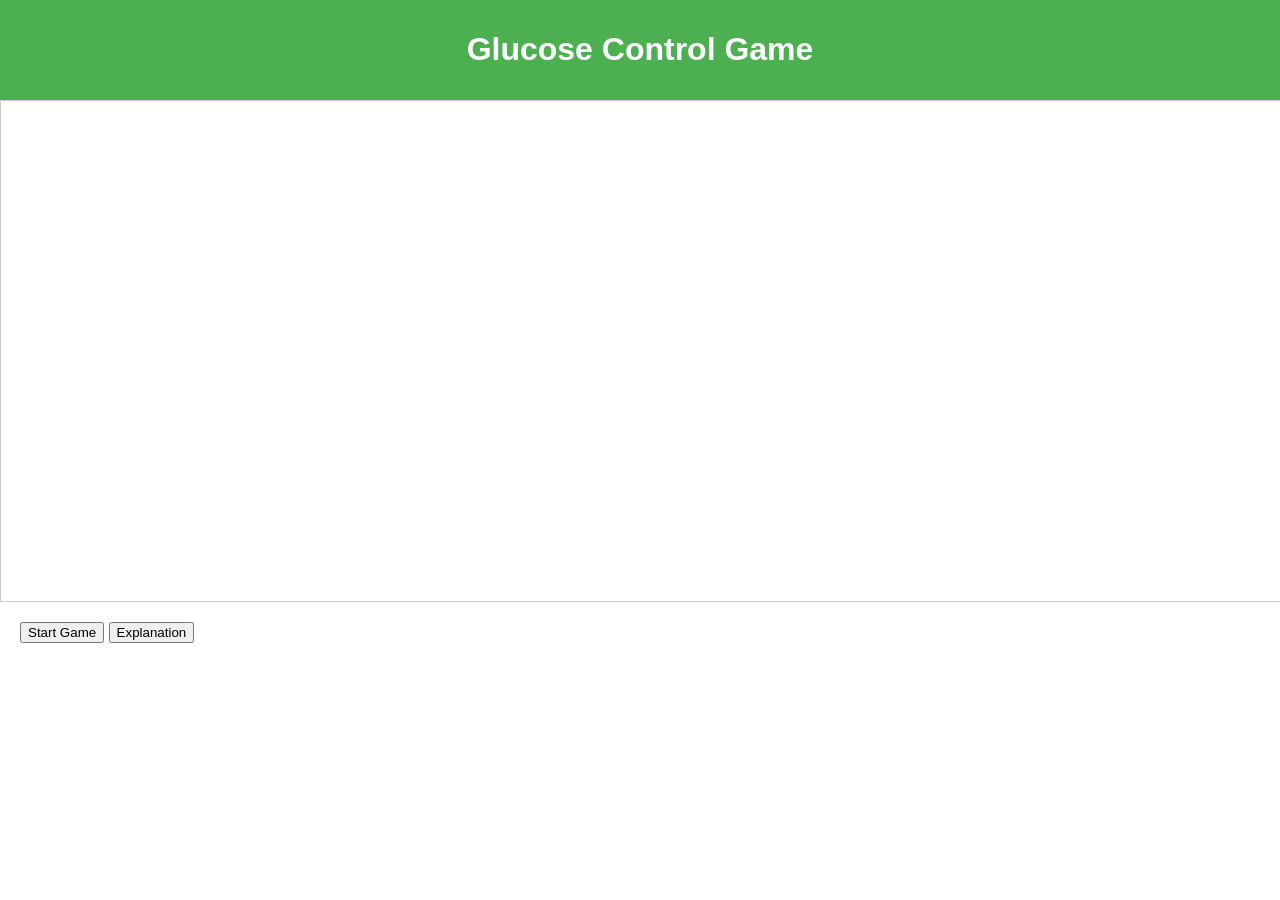
==== index.html @ ec22a51a "Create index.html for glucose control game" ====
<!DOCTYPE html>
<html lang="en">
<head>
    <meta charset="UTF-8">
    <meta name="viewport" content="width=device-width, initial-scale=1.0">
    <title>Glucose Control Game</title>
    <style>
        body { font-family: Arial, sans-serif; margin: 0; }
        #top-bar { background-color: #4CAF50; color: white; padding: 10px; text-align: center; }
        #game-area { width: 100%; height: 500px; border: 1px solid #ccc; position: relative; }
        #controls { margin: 20px; }
        #glucose-meter, #warning-box, #explanation-popup, #game-over { display: none; }
    </style>
</head>
<body>
    <div id="top-bar">
        <h1>Glucose Control Game</h1>
    </div>
    
    <div id="game-area">
        <!-- Game elements will be dynamically added here -->
    </div>

    <div id="controls">
        <button onclick="startGame()">Start Game</button>
        <button onclick="showExplanation()">Explanation</button>
    </div>

    <div id="glucose-meter">
        <h2>Glucose Level:</h2>
        <p id="glucose-value">120 mg/dL</p>
    </div>

    <div id="warning-box">
        <p id="warning-message">Warning: Glucose Level Too High!</p>
    </div>

    <div id="explanation-popup">
        <p>This game simulates glucose control management. Manage your glucose levels wisely!</p>
        <button onclick="closeExplanation()">Close</button>
    </div>

    <div id="game-over">
        <h2>Game Over</h2>
        <p>Your final score is: <span id="final-score">0</span></p>
        <button onclick="restartGame()">Restart</button>
    </div>

    <script>
        function startGame() {
            // Logic to start the game
            document.getElementById('game-area').innerHTML = '<p>Game is running...</p>';
            document.getElementById('glucose-meter').style.display = 'block';
        }

        function showExplanation() {
            document.getElementById('explanation-popup').style.display = 'block';
        }

        function closeExplanation() {
            document.getElementById('explanation-popup').style.display = 'none';
        }

        function restartGame() {
            // Logic to restart the game
            document.getElementById('game-over').style.display = 'none';
            startGame();
        }

        // Additional game logic for updating glucose levels, warning displays, etc. would go here
    </script>
</body>
</html>
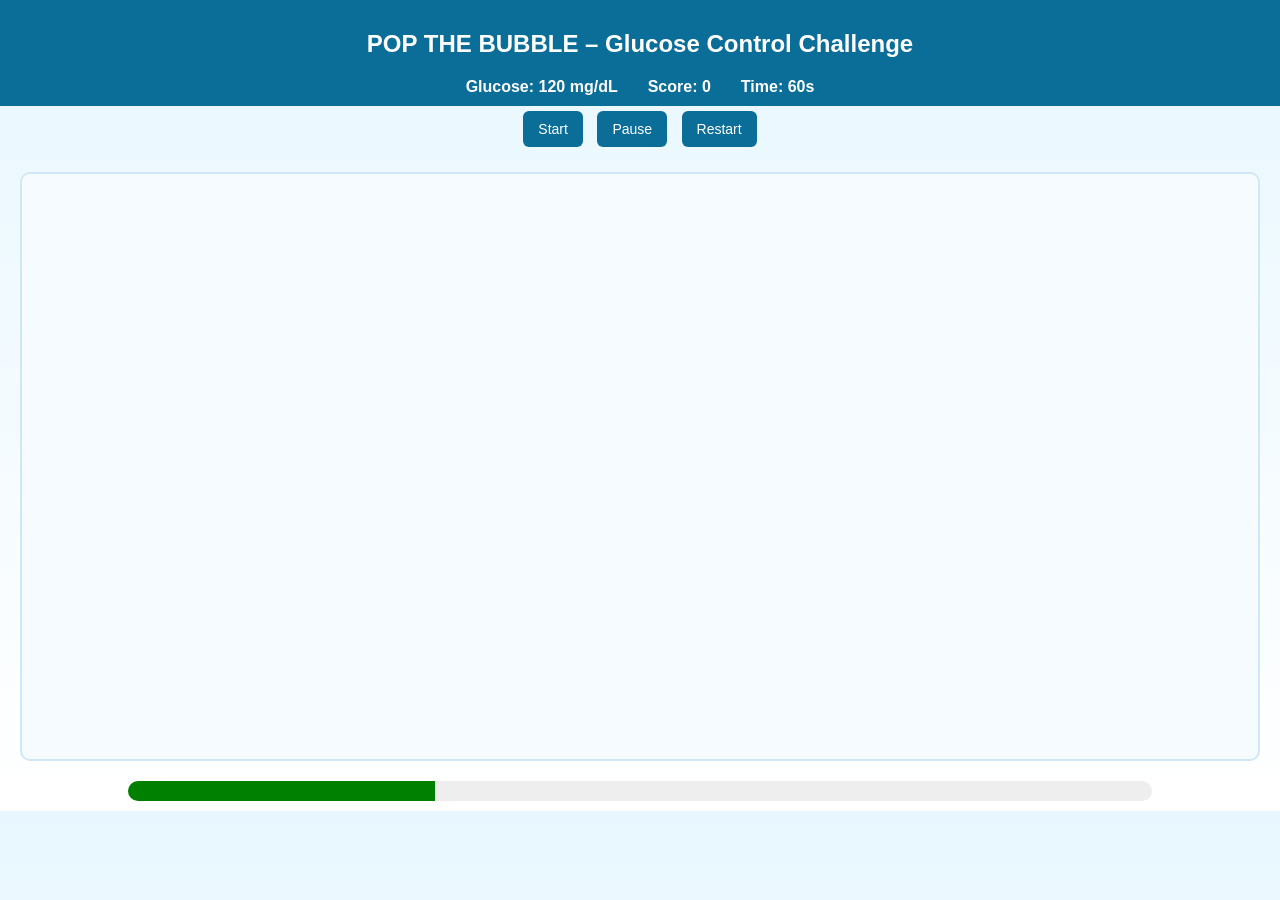
==== commit cfe6e18c: "Add files via upload" ====
--- a/index.html
+++ b/index.html
@@ -1,73 +1,333 @@
-<!DOCTYPE html>
-<html lang="en">
-<head>
-    <meta charset="UTF-8">
-    <meta name="viewport" content="width=device-width, initial-scale=1.0">
-    <title>Glucose Control Game</title>
-    <style>
-        body { font-family: Arial, sans-serif; margin: 0; }
-        #top-bar { background-color: #4CAF50; color: white; padding: 10px; text-align: center; }
-        #game-area { width: 100%; height: 500px; border: 1px solid #ccc; position: relative; }
-        #controls { margin: 20px; }
-        #glucose-meter, #warning-box, #explanation-popup, #game-over { display: none; }
-    </style>
-</head>
-<body>
-    <div id="top-bar">
-        <h1>Glucose Control Game</h1>
-    </div>
-    
-    <div id="game-area">
-        <!-- Game elements will be dynamically added here -->
-    </div>
-
-    <div id="controls">
-        <button onclick="startGame()">Start Game</button>
-        <button onclick="showExplanation()">Explanation</button>
-    </div>
-
-    <div id="glucose-meter">
-        <h2>Glucose Level:</h2>
-        <p id="glucose-value">120 mg/dL</p>
-    </div>
-
-    <div id="warning-box">
-        <p id="warning-message">Warning: Glucose Level Too High!</p>
-    </div>
-
-    <div id="explanation-popup">
-        <p>This game simulates glucose control management. Manage your glucose levels wisely!</p>
-        <button onclick="closeExplanation()">Close</button>
-    </div>
-
-    <div id="game-over">
-        <h2>Game Over</h2>
-        <p>Your final score is: <span id="final-score">0</span></p>
-        <button onclick="restartGame()">Restart</button>
-    </div>
-
-    <script>
-        function startGame() {
-            // Logic to start the game
-            document.getElementById('game-area').innerHTML = '<p>Game is running...</p>';
-            document.getElementById('glucose-meter').style.display = 'block';
-        }
-
-        function showExplanation() {
-            document.getElementById('explanation-popup').style.display = 'block';
-        }
-
-        function closeExplanation() {
-            document.getElementById('explanation-popup').style.display = 'none';
-        }
-
-        function restartGame() {
-            // Logic to restart the game
-            document.getElementById('game-over').style.display = 'none';
-            startGame();
-        }
-
-        // Additional game logic for updating glucose levels, warning displays, etc. would go here
-    </script>
-</body>
-</html>+
+<!DOCTYPE html>
+<html lang="en">
+<head>
+<meta charset="UTF-8">
+<meta name="viewport" content="width=device-width, initial-scale=1.0">
+<title>Pop The Bubble – Glucose Control Challenge</title>
+
+<style>
+body{
+font-family:Arial, Helvetica, sans-serif;
+margin:0;
+background:linear-gradient(#e8f7ff,#ffffff);
+text-align:center;
+}
+
+header{
+background:#0b6e99;
+color:white;
+padding:10px;
+}
+
+#stats{
+display:flex;
+justify-content:center;
+gap:30px;
+font-weight:bold;
+margin-top:5px;
+}
+
+#gameArea{
+position:relative;
+height:65vh;
+border:2px solid #d0e7f5;
+margin:20px;
+border-radius:10px;
+overflow:hidden;
+background:#f5fbff;
+}
+
+.bubble{
+position:absolute;
+border-radius:50%;
+width:90px;
+height:90px;
+display:flex;
+align-items:center;
+justify-content:center;
+text-align:center;
+font-size:13px;
+font-weight:bold;
+cursor:pointer;
+box-shadow:0 6px 14px rgba(0,0,0,0.25);
+backdrop-filter: blur(2px);
+transition:transform 0.1s;
+}
+
+.bubble:hover{
+transform:scale(1.1);
+}
+
+.decrease{
+background:rgba(60,220,160,0.35);
+border:2px solid #27ae60;
+}
+
+.increase{
+background:rgba(255,120,120,0.35);
+border:2px solid #e74c3c;
+}
+
+#controls button{
+padding:10px 15px;
+margin:5px;
+font-size:14px;
+border:none;
+border-radius:6px;
+background:#0b6e99;
+color:white;
+cursor:pointer;
+}
+
+#glucoseBar{
+width:80%;
+height:20px;
+margin:10px auto;
+background:#eee;
+border-radius:10px;
+overflow:hidden;
+}
+
+#glucoseFill{
+height:100%;
+width:40%;
+background:green;
+transition:width 0.3s;
+}
+
+#popup{
+position:fixed;
+top:0;
+left:0;
+width:100%;
+height:100%;
+background:rgba(0,0,0,0.5);
+display:none;
+align-items:center;
+justify-content:center;
+}
+
+#popupContent{
+background:white;
+padding:20px;
+border-radius:10px;
+width:320px;
+}
+
+</style>
+</head>
+
+<body>
+
+<header>
+<h2>POP THE BUBBLE – Glucose Control Challenge</h2>
+<div id="stats">
+<div>Glucose: <span id="glucose">120</span> mg/dL</div>
+<div>Score: <span id="score">0</span></div>
+<div>Time: <span id="time">60</span>s</div>
+</div>
+</header>
+
+<div id="controls">
+<button onclick="startGame()">Start</button>
+<button onclick="pauseGame()">Pause</button>
+<button onclick="restartGame()">Restart</button>
+</div>
+
+<div id="gameArea"></div>
+
+<div id="glucoseBar">
+<div id="glucoseFill"></div>
+</div>
+
+<div id="popup">
+<div id="popupContent">
+<h3 id="popupTitle"></h3>
+<p id="popupText"></p>
+<button onclick="closePopup()">Close</button>
+</div>
+</div>
+
+<script>
+
+const bubbles=[
+{label:"Insulin",effect:-30,explanation:"GLUT4 mediated glucose uptake."},
+{label:"Glucagon",effect:25,explanation:"Stimulates hepatic glycogenolysis."},
+{label:"Exercise",effect:-20,explanation:"Muscle contraction increases glucose uptake."},
+{label:"Metformin",effect:-15,explanation:"Decreases hepatic gluconeogenesis."},
+{label:"Sugary drink",effect:40,explanation:"Rapid carbohydrate absorption."},
+{label:"Fiber food",effect:-5,explanation:"Slows glucose absorption."},
+{label:"Cortisol",effect:20,explanation:"Increases gluconeogenesis."},
+{label:"Adrenaline",effect:15,explanation:"Stimulates glycogen breakdown."},
+{label:"GLP-1 agonist",effect:-15,explanation:"Enhances insulin secretion."},
+{label:"SGLT2 inhibitor",effect:-20,explanation:"Renal glucose excretion."},
+{label:"Insulin resistance",effect:30,explanation:"Reduced insulin sensitivity."},
+{label:"High carb meal",effect:35,explanation:"Large glucose spike."},
+{label:"Fasting",effect:-10,explanation:"Lower glucose intake."},
+{label:"Ketone bodies",effect:10,explanation:"Seen in insulin deficiency."},
+{label:"Beta cell failure",effect:40,explanation:"Reduced insulin secretion."},
+{label:"Weight loss",effect:-10,explanation:"Improves insulin sensitivity."},
+{label:"Obesity",effect:20,explanation:"Promotes insulin resistance."},
+{label:"Stress",effect:15,explanation:"Raises cortisol and glucose."},
+{label:"Whole grains",effect:-5,explanation:"Lower glycemic load."},
+{label:"Sulfonylurea",effect:-20,explanation:"Stimulates insulin release."}
+];
+
+let glucose=120;
+let score=0;
+let time=60;
+let running=false;
+let gameInterval;
+let spawnInterval;
+let activeBubbles=[];
+
+function updateUI(){
+
+document.getElementById("glucose").innerText=Math.round(glucose);
+document.getElementById("score").innerText=score;
+document.getElementById("time").innerText=time;
+
+let percent=(glucose/400)*100;
+document.getElementById("glucoseFill").style.width=percent+"%";
+
+if(glucose<70)
+ document.getElementById("glucoseFill").style.background="blue";
+else if(glucose>140)
+ document.getElementById("glucoseFill").style.background="red";
+else
+ document.getElementById("glucoseFill").style.background="green";
+
+}
+
+function spawnBubble(){
+
+let data=bubbles[Math.floor(Math.random()*bubbles.length)];
+
+let bubble=document.createElement("div");
+bubble.className="bubble "+(data.effect<0?"decrease":"increase");
+bubble.innerText=data.label;
+
+let size=70+Math.random()*40;
+
+bubble.style.width=size+"px";
+bubble.style.height=size+"px";
+
+let x=Math.random()*80;
+let y=90;
+
+bubble.style.left=x+"%";
+bubble.style.top=y+"%";
+
+let vx=(Math.random()-0.5)*0.1;
+let vy=-0.05-Math.random()*0.05;
+
+let obj={el:bubble,x,y,vx,vy,data};
+activeBubbles.push(obj);
+
+bubble.onclick=function(){popBubble(obj)};
+
+document.getElementById("gameArea").appendChild(bubble);
+}
+
+function physicsLoop(){
+
+activeBubbles.forEach((b,i)=>{
+
+b.x+=b.vx;
+b.y+=b.vy;
+
+b.vx+= (Math.random()-0.5)*0.002;
+
+if(b.x<0||b.x>90) b.vx*=-1;
+
+b.el.style.left=b.x+"%";
+b.el.style.top=b.y+"%";
+
+if(b.y< -10){
+ b.el.remove();
+ activeBubbles.splice(i,1);
+}
+
+});
+
+requestAnimationFrame(physicsLoop);
+
+}
+
+function popBubble(b){
+
+let before = glucose;   // store glucose before effect
+
+b.el.remove();
+activeBubbles = activeBubbles.filter(x => x !== b);
+
+glucose += b.data.effect;
+
+if(b.data.effect < 0 && before > 140)
+    score += 10;
+
+else if(b.data.effect > 0 && before < 70)
+    score += 10;
+
+else if(before >= 70 && before <= 140)
+    score += 5;   // reward maintaining normal range
+
+else
+    score -= 2;   // small penalty instead of big negative
+
+showPopup(b.data);
+checkEnd();
+updateUI();
+}
+
+
+function showPopup(data){
+
+let p=document.getElementById("popup");
+p.style.display="flex";
+
+
+document.getElementById("popupTitle").innerText=data.label;
+
+
+document.getElementById("popupText").innerText=data.explanation+" (Effect "+data.effect+" mg/dL)";
+
+}
+
+function closePopup(){
+ document.getElementById("popup").style.display="none";
+}
+
+function checkEnd(){
+ if(glucose>300||glucose<40){
+  alert("Game Over – Critical glucose level");
+  restartGame();
+ }
+}
+
+function startGame(){
+ if(running) return;
+ running=true;
+
+ spawnInterval=setInterval(spawnBubble,1800);
+
+gameInterval=setInterval(()=>{
+  time--;
+
+  if(time<=0){
+    alert("Time Up! Score: " + score);
+    restartGame();
+  }
+
+  updateUI();
+
+},1000);
+
+physicsLoop();
+}
+updateUI();
+
+</script>
+</body>
+</html>
